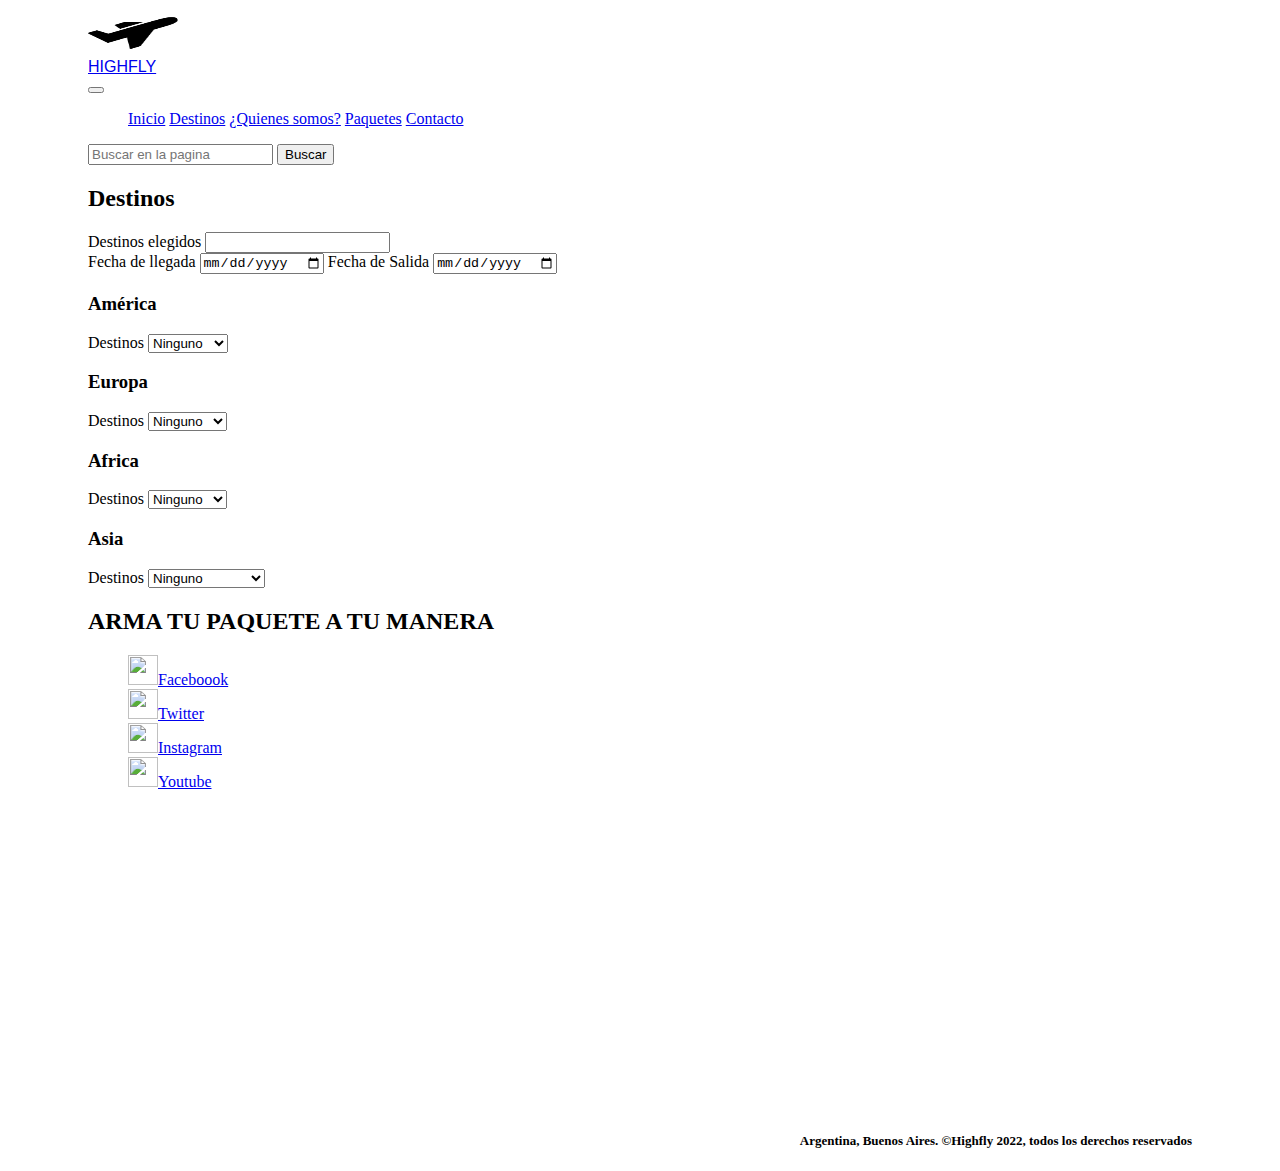
==== destinos.html @ 9921a9c0 "Initial commit" ====
<!DOCTYPE html>
<html lang="en">

<head>
    <meta charset="UTF-8">
    <meta http-equiv="X-UA-Compatible" content="IE=edge">
    <meta name="viewport" content="width=device-width, initial-scale=1.0">
    <meta name="description" content="Elegi tu destino a cualquier parte del mundo al precio más barato del mercado">
    <meta name="keywords" content="VIAJES, AGENCIA, VOLAR, VUELO, BARATO, DESTINOS">
    <title>Highfly Destinos</title>
    <link href="https://cdn.jsdelivr.net/npm/bootstrap@5.2.0-beta1/dist/css/bootstrap.min.css" rel="stylesheet"
        integrity="sha384-0evHe/X+R7YkIZDRvuzKMRqM+OrBnVFBL6DOitfPri4tjfHxaWutUpFmBp4vmVor" crossorigin="anonymous">
    <link rel="stylesheet" href="style.css">
</head>

<body>
    <div class="container-fluid">
        <div class="header">
            <header>
                <nav class="navbar navbar-expand-md bg-light p-2 b-2 align-items-sm-center">
                    <img class="p-1 m-3" id="imagenAvion" src="img/icono-avion.png" alt="icono-de-avion">
                    <a class="navbar-brand contenedor p-2 text-warning" href="index.html">HIGHFLY</a>
                    <button class="navbar-toggler" type="button" data-bs-toggle="collapse" data-bs-target="#navbarNav"
                        aria-controls="navbarNav" aria-expanded="false" aria-label="Toggle navigation">
                        <span class="navbar-toggler-icon"></span>
                    </button>
                    <div class="collapse navbar-collapse" id="navbarNav">
                        <ul class="navbar-nav me-auto mb-2 mb-lg-0">
                            <li class="nav-item">
                                <a class="nav-link" href="index.html">Inicio</a>
                            </li>
                            <li class="nav-item">
                                <a class="nav-link" href="destinos.html">Destinos</a>
                            </li>
                            <li class="nav-item">
                                <a class="nav-link" href="quienes-somos.html">¿Quienes somos?</a>
                            </li>
                            <li class="nav-item">
                                <a class="nav-link" href="paquetes.html">Paquetes</a>
                            </li>
                            <li class="nav-item">
                                <a class="nav-link" href="contacto.html">Contacto</a>
                            </li>
                        </ul>
                        <form class="d-flex" role="search">
                            <input class="form-control me-2" type="search" placeholder="Buscar en la pagina"
                                aria-label="Search">
                            <button class="btn btn-outline text-dark" type="submit">Buscar</button>
                        </form>
                    </div>
        </div>
        </nav>
        </header>
    </div>
    <main class="text-center bg-info" style="--bs-bg-opacity: .180;">
        <h2>Destinos</h2>
        <form action="#">
            <label for="Destinos elegidos">Destinos elegidos</label>
            <input type="number" name="Destinos Elegidos" id="">
            <br>
            <label for="Fecha de Llegada">Fecha de llegada</label>
            <input type="date" name="Fecha de llegada" id="">
            <label for="Fecha de Salida">Fecha de Salida</label>
            <input type="date" name="Fecha de Salida" id="">
            <h3>América</h3>
            <label for="Destinos">Destinos</label>
            <select name="Destinos">Destinos
                <option value="Ninguno">Ninguno</option>
                <option value="Argentina">Argentina</option>
                <option value="Brasil">Brasil</option>
                <option value="Chile">Chile</option>
                <option value="Colombia">Colombia</option>
                <option value="Uruguay">Uruguay</option>
            </select>
            <h3>Europa</h3>
            <label for="Destinos">Destinos</label>
            <select name="Destinos">Destinos
                <option value="Ninguno">Ninguno</option>
                <option value="España">España</option>
                <option value="Italia">Italia</option>
                <option value="Alemania">Alemania</option>
                <option value="Francia">Francia</option>
                <option value="Inglaterra">Inglaterra</option>
            </select>
            <h3>Africa</h3>
            <label for="Destinos">Destinos</label>
            <select name="Destinos">Destinos
                <option value="Ninguno">Ninguno</option>
                <option value="Sudáfrica">Sudáfrica</option>
                <option value="Nigeria">Nigeria</option>
                <option value="Ghana">Ghana</option>
                <option value="Camerún">Camerún</option>
                <option value="Senegal">Senegal</option>
            </select>
            <h3>Asia</h3>
            <label for="Destinos">Destinos</label>
            <select name="Destinos">Destinos
                <option value="Ninguno">Ninguno</option>
                <option value="Corea del Sur">Corea del Sur</option>
                <option value="Corea del Norte">Corea del Norte</option>
                <option value="China">China</option>
                <option value="Japón">Japón</option>
                <option value="Afganistan">Afganistan</option>
            </select>
            <h2>ARMA TU PAQUETE A TU MANERA</h2>


        </form>
    </main>
    <footer class="footer">
        <ul>
            <div class="container px-4">
                <div class="row gx-3">
                    <div class="col-3">
                        <div class="p-3 border bg-light">
                            <img class="iconFacebook"
                                src="https://cdn.icon-icons.com/icons2/2108/PNG/512/facebook_icon_130940.png" alt=""><a
                                class="btn btn-light" tabindex="-1" role="button" aria-disabled="true"
                                href="http://www.facebook.com" target="_blank">Faceboook</a>
                        </div>
                    </div>
                    <div class="col-3">
                        <div class="p-3 border bg-light">
                            <img class="iconTwitter" src="https://cdn-icons-png.flaticon.com/512/124/124021.png"
                                alt=""><a class="btn btn-light" tabindex="-1" role="button" aria-disabled="true"
                                href="http://www.twitter.com" target="_blank">Twitter</a>
                        </div>
                    </div>
                    <div class="col-3">
                        <div class="p-3 border bg-light">
                            <img class="iconInstagram"
                                src="https://upload.wikimedia.org/wikipedia/commons/thumb/a/a5/Instagram_icon.png/2048px-Instagram_icon.png"
                                alt=""><a class="btn btn-light" tabindex="-1" role="button" aria-disabled="true"
                                href="http://www.instagram.com" target="_blank">Instagram</a>
                        </div>
                    </div>
                    <div class="col-3">
                        <div class="p-3 border bg-light">
                            <img class="iconYoutube" src="https://cdn-icons-png.flaticon.com/512/1384/1384060.png"
                                alt=""><a class="btn-group-vertical btn btn-light" tabindex="-1" role="button"
                                aria-disabled="true" href="http://www.youtube.com" target="_blank">Youtube</a>
                        </div>
                    </div>
                </div>
            </div>
        </ul>
        <div class="text-center">
            <iframe
                src="https://www.google.com/maps/embed?pb=!1m18!1m12!1m3!1d3281.617929815299!2d-58.50348314982093!3d-34.664350780347746!2m3!1f0!2f0!3f0!3m2!1i1024!2i768!4f13.1!3m3!1m2!1s0x95bcc91ba0e89b37%3A0x153fc12162516c5c!2sCa%C3%B1ada%20de%20G%C3%B3mez%202545%2C%20C1440EGY%20CABA!5e0!3m2!1ses!2sar!4v1651448989079!5m2!1ses!2sar"
                width="600" height="300" style="border:0;" allowfullscreen="" loading="lazy"
                referrerpolicy="no-referrer-when-downgrade">
            </iframe>
        </div>
        <h5>
            <strong class="derechos">
                Argentina, Buenos Aires. ©Highfly 2022, todos los derechos reservados
            </strong>
        </h5>
    </footer>
    </div>
    <script src="https://cdn.jsdelivr.net/npm/bootstrap@5.2.0-beta1/dist/js/bootstrap.bundle.min.js"
        integrity="sha384-pprn3073KE6tl6bjs2QrFaJGz5/SUsLqktiwsUTF55Jfv3qYSDhgCecCxMW52nD2" crossorigin="anonymous">
    </script>
</body>

</html>
---- style.css ----
/* variables */
html {
  /* El fondo esta sujeto a cambios, porque se le ve la marca de agua */
  background-image: url(https://img.freepik.com/foto-gratis/paisaje-niebla-matutina-montanas-globos-aerostaticos-al-amanecer_335224-794.jpg?w=2000);
  background-size: cover;
  margin-left: 80px;
  margin-right: 80px;
}

.derechos {
  display: -ms-grid;
  display: grid;
  text-align: end;
  font-size: small;
}

.contenedor {
  display: -ms-grid;
  display: grid;
  font-family: 'Lucida Sans', 'Lucida Sans Regular', 'Lucida Grande', 'Lucida Sans Unicode', Geneva, Verdana, sans-serif;
  -ms-grid-columns: (1fr)[3];
      grid-template-columns: repeat(3, 1fr);
  grid-auto-rows: repeat(4, 1fr);
}

.header {
  -ms-grid-column: 1;
  -ms-grid-column-span: 3;
  grid-column: 1/4;
}

.header nav li {
  display: -webkit-inline-box;
  display: -ms-inline-flexbox;
  display: inline-flex;
  list-style-type: none;
  text-decoration: none;
  list-style: none;
  -webkit-box-pack: center;
      -ms-flex-pack: center;
          justify-content: center;
  text-align: center;
}

.section1 {
  -ms-grid-column: 1;
  -ms-grid-column-span: 2;
  grid-column: 1/3;
  display: -ms-grid;
  display: grid;
  text-align: center;
  font-family: 'Times New Roman', Times, serif;
}

.section1 h2 {
  color: coral;
}

.section1 h3 {
  font-size: 22px;
  color: black;
}

.footer {
  text-align: start;
  -ms-grid-column: 1;
  -ms-grid-column-span: 3;
  grid-column: 1/4;
}

.footer ul {
  text-decoration: none;
  list-style-type: none;
}

.footer li {
  font-family: Verdana, Geneva, Tahoma, sans-serif;
  font-size: 15px;
  padding: 5px 5px 5px 5px;
}

.footer .iconFacebook {
  width: 30px;
  height: 30px;
}

.footer .iconInstagram {
  width: 30px;
  height: 30px;
}

.footer .iconTwitter {
  width: 30px;
  height: 30px;
}

.footer .iconYoutube {
  width: 30px;
  height: 30px;
}

.section2 {
  -ms-grid-column: 1;
  -ms-grid-column-span: 2;
  grid-column: 1/3;
}

.logIn li {
  display: inline;
}

#imagenAvion {
  display: -webkit-box;
  display: -ms-flexbox;
  display: flex;
  width: 90px;
  height: 50px;
  border-radius: 15px;
  -webkit-animation-name: cambiarColor;
          animation-name: cambiarColor;
  -webkit-animation-duration: 2.5s;
          animation-duration: 2.5s;
  -webkit-animation-iteration-count: infinite;
          animation-iteration-count: infinite;
  -webkit-animation-direction: alternate;
          animation-direction: alternate;
}

@-webkit-keyframes cambiarColor {
  0% {
    background: #FFE3A9;
  }
  50% {
    background: #ffc3c3;
  }
  100% {
    background: #FF8C8C;
  }
}

@keyframes cambiarColor {
  0% {
    background: #FFE3A9;
  }
  50% {
    background: #ffc3c3;
  }
  100% {
    background: #FF8C8C;
  }
}

aside #imagenAvion2 {
  display: -webkit-box;
  display: -ms-flexbox;
  display: flex;
  width: 400px;
  height: 200px;
  padding: 5px;
}

aside #imagenAvion2:hover {
  border: 3px solid #f1c40f;
}

aside #imagenAvion3 {
  display: -webkit-box;
  display: -ms-flexbox;
  display: flex;
  width: 400px;
  height: 200px;
  padding: 5px;
}

aside #imagenAvion3:hover {
  border: 3px solid #f1c40f;
}

/* responsive */
@media screen and (min-width: 0px) and (max-width: 767px) {
  .contenedor {
    display: -ms-grid;
    display: grid;
    -ms-grid-columns: auto;
        grid-template-columns: auto;
    -ms-grid-rows: auto;
        grid-template-rows: auto;
  }
  .contenedor li {
    border: none;
  }
  aside #imagenAvion1 {
    display: none;
  }
  aside #imagenAvion2 {
    display: none;
  }
  .section1 {
    display: -webkit-box;
    display: -ms-flexbox;
    display: flex;
    padding: 10px 10px 10px;
  }
}
/*# sourceMappingURL=style.css.map */
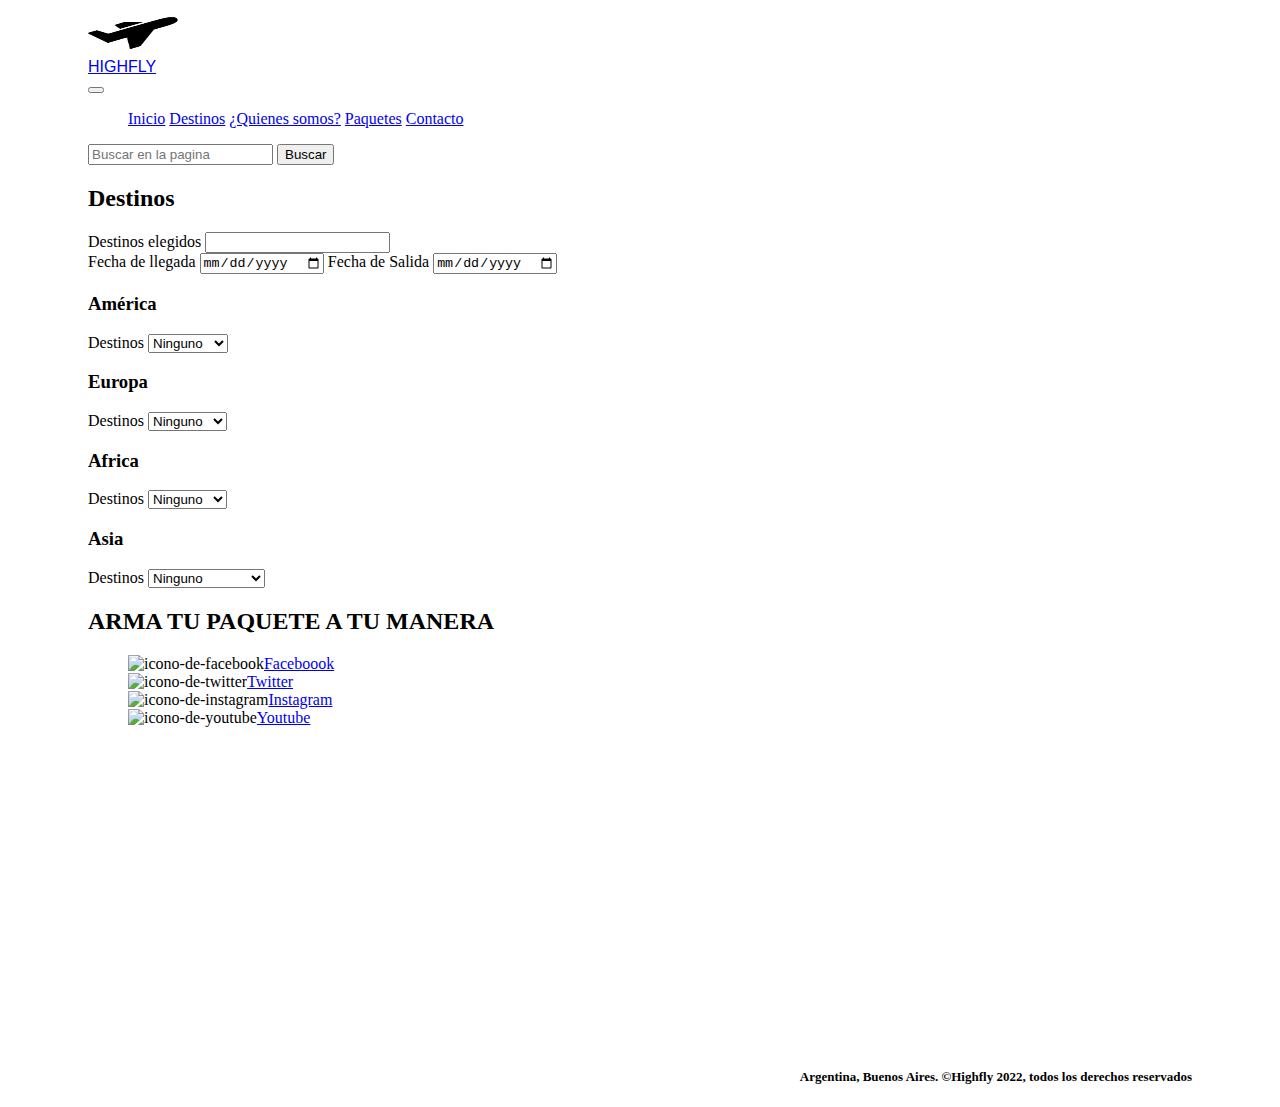
==== commit 1f38741a: "Initial commit" ====
--- a/destinos.html
+++ b/destinos.html
@@ -114,7 +114,7 @@
                     <div class="col-3">
                         <div class="p-3 border bg-light">
                             <img class="iconFacebook"
-                                src="https://cdn.icon-icons.com/icons2/2108/PNG/512/facebook_icon_130940.png" alt=""><a
+                                src="https://cdn.icon-icons.com/icons2/2108/PNG/512/facebook_icon_130940.png" alt="icono-de-facebook"><a
                                 class="btn btn-light" tabindex="-1" role="button" aria-disabled="true"
                                 href="http://www.facebook.com" target="_blank">Faceboook</a>
                         </div>
@@ -122,7 +122,7 @@
                     <div class="col-3">
                         <div class="p-3 border bg-light">
                             <img class="iconTwitter" src="https://cdn-icons-png.flaticon.com/512/124/124021.png"
-                                alt=""><a class="btn btn-light" tabindex="-1" role="button" aria-disabled="true"
+                                alt="icono-de-twitter"><a class="btn btn-light" tabindex="-1" role="button" aria-disabled="true"
                                 href="http://www.twitter.com" target="_blank">Twitter</a>
                         </div>
                     </div>
@@ -130,14 +130,14 @@
                         <div class="p-3 border bg-light">
                             <img class="iconInstagram"
                                 src="https://upload.wikimedia.org/wikipedia/commons/thumb/a/a5/Instagram_icon.png/2048px-Instagram_icon.png"
-                                alt=""><a class="btn btn-light" tabindex="-1" role="button" aria-disabled="true"
+                                alt="icono-de-instagram"><a class="btn btn-light" tabindex="-1" role="button" aria-disabled="true"
                                 href="http://www.instagram.com" target="_blank">Instagram</a>
                         </div>
                     </div>
                     <div class="col-3">
                         <div class="p-3 border bg-light">
                             <img class="iconYoutube" src="https://cdn-icons-png.flaticon.com/512/1384/1384060.png"
-                                alt=""><a class="btn-group-vertical btn btn-light" tabindex="-1" role="button"
+                                alt="icono-de-youtube"><a class="btn-group-vertical btn btn-light" tabindex="-1" role="button"
                                 aria-disabled="true" href="http://www.youtube.com" target="_blank">Youtube</a>
                         </div>
                     </div>
@@ -163,4 +163,4 @@
     </script>
 </body>
 
-</html>+</html>
